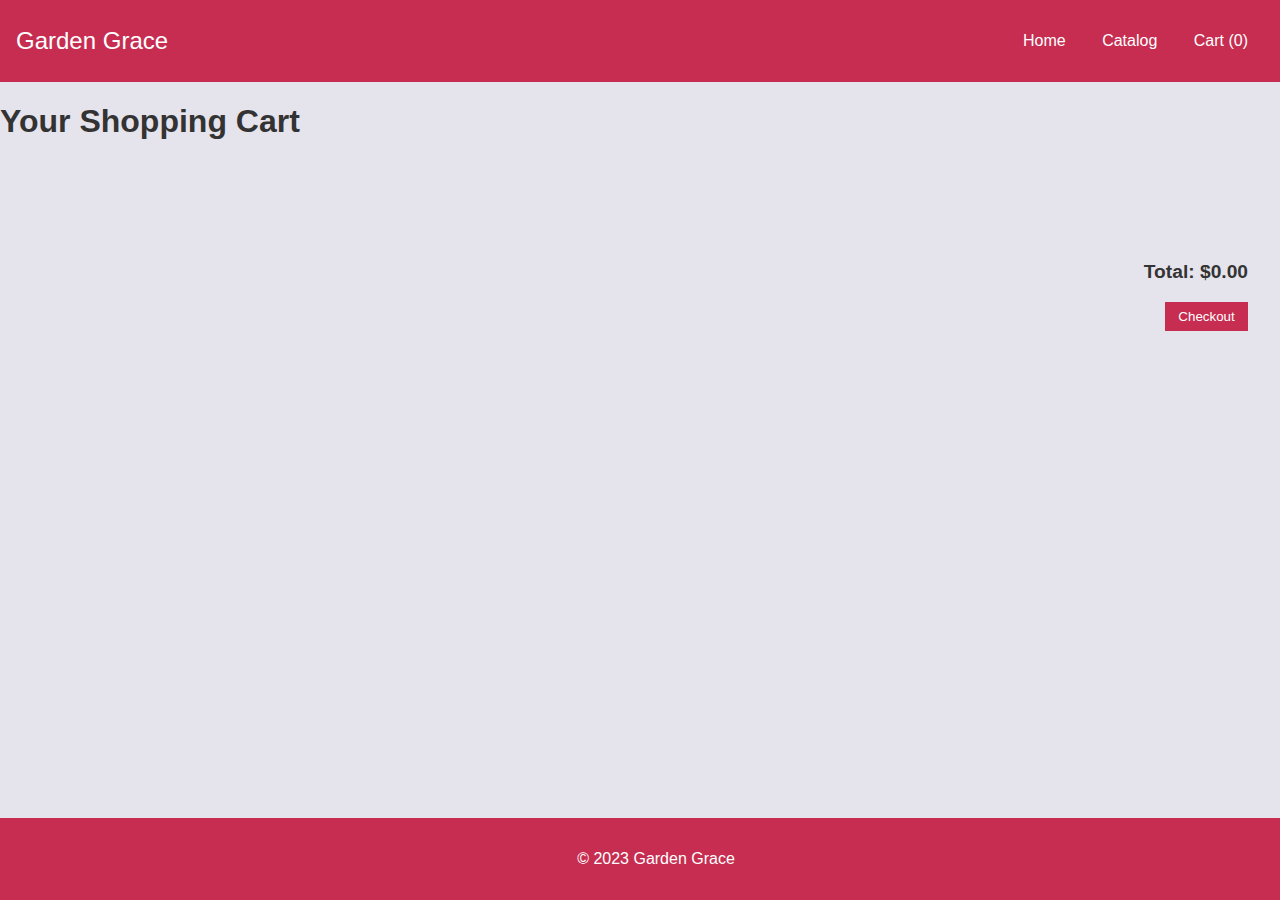
==== cart.html @ 0667052b "v1.5" ====
<!DOCTYPE html>
<html lang="en">
<head>
    <meta charset="UTF-8">
    <title>Garden Grace - Cart</title>
    <link rel="stylesheet" href="styles.css">
</head>
<body class="cart-page">
    <nav>
        <div class="logo">Garden Grace</div>
        <ul class="nav-links">
            <li><a href="index.html">Home</a></li>
            <li><a href="catalog.html">Catalog</a></li>
            <li><a href="cart.html">Cart (<span id="cart-count">0</span>)</a></li>
        </ul>
    </nav>

    <main>
        <h1>Your Shopping Cart</h1>
        <div id="cart-items">
            <!-- Cart items will be injected here -->
        </div>
        <div class="cart-total">
            <p>Total: $<span id="cart-total">0.00</span></p>
            <button class="btn" id="checkout-button">Checkout</button>
        </div>
    </main>

    <footer>
        <p>&copy; 2023 Garden Grace</p>
    </footer>

    <script src="script.js"></script>
</body>
</html>
---- styles.css ----
/* General Styles */
body {
    margin: 0;
    font-family: Arial, sans-serif;
    color: rgb(51, 51, 51); /* Charcoal Gray */
}

a {
    text-decoration: none;
    color: inherit;
}

ul {
    list-style: none;
    padding: 0;
}

nav {
    background-color: rgb(198, 45, 81); /* Deep Rose */
    display: flex;
    justify-content: space-between;
    align-items: center;
    padding: 1em;
}

.logo {
    color: rgb(255, 255, 255); /* Soft White */
    font-size: 1.5em;
}

.nav-links li {
    display: inline;
    margin: 0 1em;
}

.nav-links a {
    color: rgb(255, 255, 255); /* Soft White */
    transition: color 0.3s;
}

.nav-links a:hover {
    color: rgb(247, 203, 107); /* Golden Yellow */
}

.btn {
    background-color: rgb(198, 45, 81); /* Deep Rose */
    color: rgb(255, 255, 255); /* Soft White */
    padding: 0.5em 1em;
    border: none;
    cursor: pointer;
    transition: background-color 0.3s;
}

.btn:hover {
    background-color: rgb(247, 203, 107); /* Golden Yellow */
}

/* Main Page Styles */
body.main-page {
    background-color: rgb(255, 236, 240); /* Soft Floral Pink */
}

header {
    text-align: center;
    padding: 2em 1em;
}

.features {
    display: flex;
    flex-wrap: wrap;
    justify-content: center;
    background-color: rgb(229, 227, 236); /* Lavender Gray */
    padding: 2em 1em;
}

.feature-card {
    background-color: rgb(255, 255, 255); /* Soft White */
    margin: 1em;
    padding: 1em;
    flex: 1 1 200px;
    text-align: center;
}

/* Catalog Page Styles */
body.catalog-page {
    background-color: rgb(229, 227, 236); /* Lavender Gray */
}

.product-grid {
    display: flex;
    flex-wrap: wrap;
    justify-content: center;
    padding: 2em 1em;
}

.product-card {
    background-color: rgb(255, 236, 240); /* Soft Floral Pink */
    margin: 1em;
    padding: 1em;
    text-align: center;
    flex: 1 1 200px;
}

.product-card img {
    max-width: 100%;
    height: auto;
}

.product-card .btn {
    background-color: rgb(96, 169, 87); /* Fresh Leaf Green */
}

.product-card .btn:hover {
    background-color: rgb(247, 203, 107); /* Golden Yellow */
}

/* Modal Styles */
.modal {
    display: none;
    position: fixed;
    z-index: 1000;
    left: 0;
    top: 0;
    width: 100%;
    height: 100%;
    overflow: auto;
    background-color: rgba(51, 51, 51, 0.8); /* Charcoal Gray with opacity */
}

.modal-content {
    background-color: rgb(255, 255, 255); /* Soft White */
    margin: 5% auto;
    padding: 2em;
    width: 80%;
    max-width: 500px;
    position: relative;
}

.close-button {
    position: absolute;
    top: 1em;
    right: 1em;
    color: rgb(51, 51, 51); /* Charcoal Gray */
    font-size: 1.5em;
    cursor: pointer;
}

.modal-content .btn {
    background-color: rgb(96, 169, 87); /* Fresh Leaf Green */
}

/* Footer Styles */
footer {
    background-color: rgb(198, 45, 81); /* Deep Rose */
    color: rgb(255, 255, 255); /* Soft White */
    text-align: center;
    padding: 1em;
    position: fixed;
    width: 100%;
    bottom: 0;
}

/* Responsive Design */
@media (max-width: 600px) {
    .nav-links li {
        display: block;
        margin: 0.5em 0;
    }

    .features, .product-grid {
        flex-direction: column;
        align-items: center;
    }

    .feature-card, .product-card {
        flex: 1 1 100%;
    }
}
.modal {
    display: none;
    position: fixed;
    z-index: 1000;
    left: 0;
    top: 0;
    width: 100%;
    height: 100%;
    overflow: auto;
    background-color: rgba(51, 51, 51, 0.8); /* Charcoal Gray with opacity */
}

.modal-content {
    background-color: rgb(255, 255, 255); /* Soft White */
    margin: 5% auto;
    padding: 1em;
    width: 600px; /* Set fixed width */
    position: relative;
    display: flex;
    flex-direction: column;
    align-items: center;
}

.close-button {
    position: absolute;
    top: 0.5em;
    right: 0.5em;
    color: rgb(51, 51, 51); /* Charcoal Gray */
    font-size: 1.5em;
    cursor: pointer;
}

.modal-body {
    display: flex;
    align-items: flex-start;
}

.modal-body img {
    width: 250px; /* Set width for images */
    margin-right: 20px;
}

.modal-details {
    flex: 1;
}

.modal-details h2,
.modal-details p {
    margin: 0.5em 0;
}

/* Cart Page Styles */
body.cart-page {
    background-color: rgb(229, 227, 236); /* Lavender Gray */
}

#cart-items {
    padding: 2em;
}

.cart-item {
    display: flex;
    align-items: center;
    margin-bottom: 1em;
}

.cart-item img {
    width: 100px;
    margin-right: 1em;
}

.cart-item-details {
    flex: 1;
}

.cart-total {
    text-align: right;
    padding: 1em 2em;
}

.cart-total p {
    font-size: 1.2em;
    font-weight: bold;
}

#checkout-button {
    background-color: rgb(198, 45, 81); /* Deep Rose */
}

#checkout-button:hover {
    background-color: rgb(247, 203, 107); /* Golden Yellow */
}

/* Responsive Design */
@media (max-width: 600px) {
    .modal-content {
        width: 90%;
    }

    .modal-body {
        flex-direction: column;
        align-items: center;
    }

    .modal-body img {
        margin: 0 0 1em 0;
    }

    .cart-item {
        flex-direction: column;
        align-items: flex-start;
    }

    .cart-item img {
        margin-bottom: 0.5em;
    }

    .cart-total {
        text-align: center;
    }
}
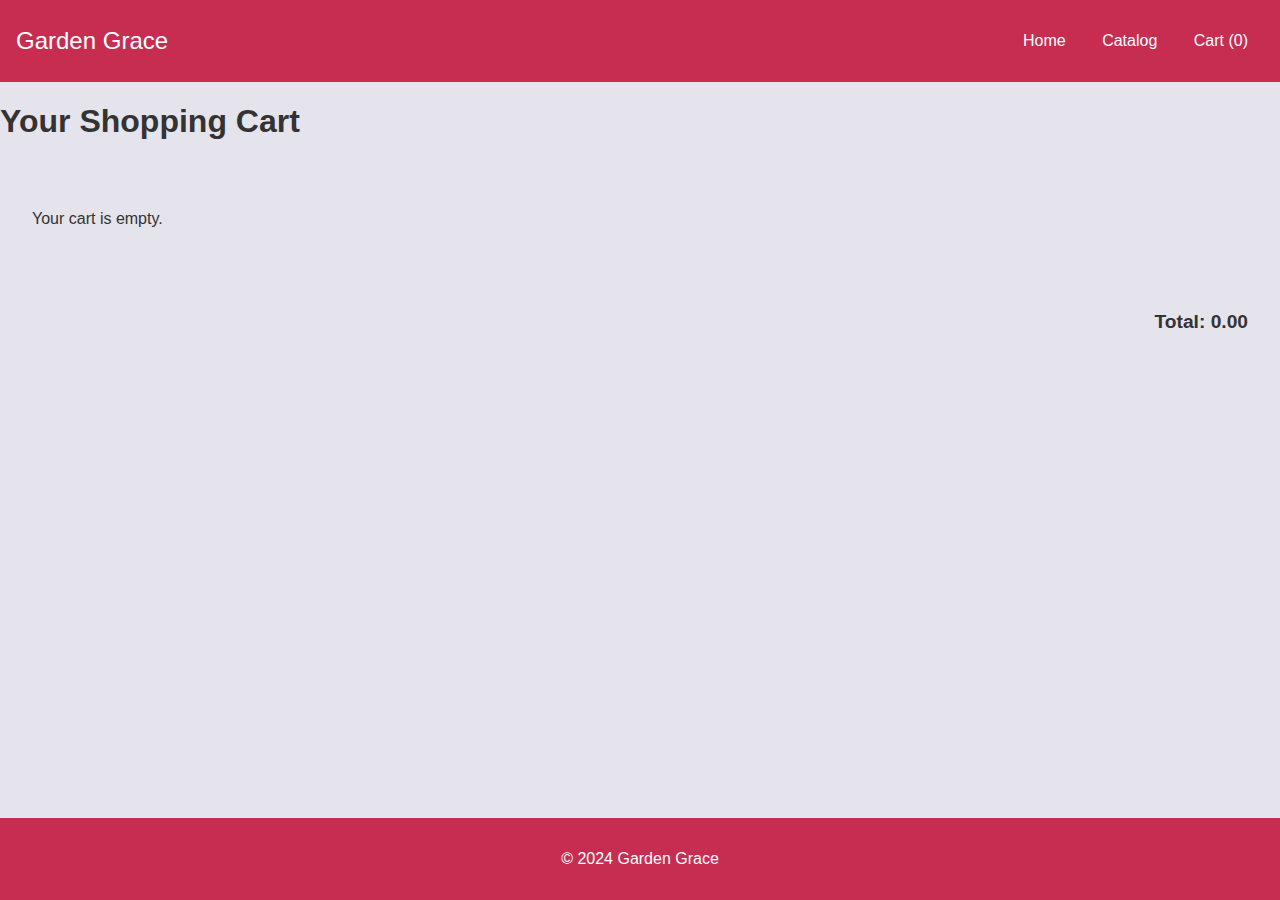
==== commit 50989186: "v2" ====
--- a/cart.html
+++ b/cart.html
@@ -21,13 +21,13 @@
             <!-- Cart items will be injected here -->
         </div>
         <div class="cart-total">
-            <p>Total: $<span id="cart-total">0.00</span></p>
+            <p>Total: <span id="cart-total">0.00</span></p>
             <button class="btn" id="checkout-button">Checkout</button>
         </div>
     </main>
 
     <footer>
-        <p>&copy; 2023 Garden Grace</p>
+        <p>&copy; 2024 Garden Grace</p>
     </footer>
 
     <script src="script.js"></script>
--- a/styles.css
+++ b/styles.css
@@ -1,8 +1,20 @@
 /* General Styles */
+html, body {
+    height: 100%;
+    margin: 0;
+}
+
 body {
     margin: 0;
     font-family: Arial, sans-serif;
     color: rgb(51, 51, 51); /* Charcoal Gray */
+    display: flex;
+    flex-direction: column;
+    min-height: 100%;
+}
+
+main {
+    flex-grow: 1;
 }
 
 a {
@@ -63,6 +75,12 @@
 header {
     text-align: center;
     padding: 2em 1em;
+}
+
+.coverimg img {
+    width: 100%;
+    height: 800px;
+    display: block;
 }
 
 .features {
@@ -99,6 +117,13 @@
     padding: 1em;
     text-align: center;
     flex: 1 1 200px;
+    cursor: pointer;
+    border: 1px solid rgba(0, 0, 0, 0.1);
+    transition: transform 0.2s;
+}
+
+.product-card:hover {
+    transform: scale(1.05);
 }
 
 .product-card img {
@@ -130,67 +155,6 @@
 .modal-content {
     background-color: rgb(255, 255, 255); /* Soft White */
     margin: 5% auto;
-    padding: 2em;
-    width: 80%;
-    max-width: 500px;
-    position: relative;
-}
-
-.close-button {
-    position: absolute;
-    top: 1em;
-    right: 1em;
-    color: rgb(51, 51, 51); /* Charcoal Gray */
-    font-size: 1.5em;
-    cursor: pointer;
-}
-
-.modal-content .btn {
-    background-color: rgb(96, 169, 87); /* Fresh Leaf Green */
-}
-
-/* Footer Styles */
-footer {
-    background-color: rgb(198, 45, 81); /* Deep Rose */
-    color: rgb(255, 255, 255); /* Soft White */
-    text-align: center;
-    padding: 1em;
-    position: fixed;
-    width: 100%;
-    bottom: 0;
-}
-
-/* Responsive Design */
-@media (max-width: 600px) {
-    .nav-links li {
-        display: block;
-        margin: 0.5em 0;
-    }
-
-    .features, .product-grid {
-        flex-direction: column;
-        align-items: center;
-    }
-
-    .feature-card, .product-card {
-        flex: 1 1 100%;
-    }
-}
-.modal {
-    display: none;
-    position: fixed;
-    z-index: 1000;
-    left: 0;
-    top: 0;
-    width: 100%;
-    height: 100%;
-    overflow: auto;
-    background-color: rgba(51, 51, 51, 0.8); /* Charcoal Gray with opacity */
-}
-
-.modal-content {
-    background-color: rgb(255, 255, 255); /* Soft White */
-    margin: 5% auto;
     padding: 1em;
     width: 600px; /* Set fixed width */
     position: relative;
@@ -227,9 +191,20 @@
     margin: 0.5em 0;
 }
 
+.modal-content .btn {
+    background-color: rgb(96, 169, 87); /* Fresh Leaf Green */
+}
+
 /* Cart Page Styles */
 body.cart-page {
     background-color: rgb(229, 227, 236); /* Lavender Gray */
+    display: flex;
+    flex-direction: column;
+    min-height: 100%;
+}
+
+main {
+    flex-grow: 1;
 }
 
 #cart-items {
@@ -269,8 +244,32 @@
     background-color: rgb(247, 203, 107); /* Golden Yellow */
 }
 
+/* Footer Styles */
+footer {
+    background-color: rgb(198, 45, 81); /* Deep Rose */
+    color: rgb(255, 255, 255); /* Soft White */
+    text-align: center;
+    padding: 1em;
+}
+
 /* Responsive Design */
 @media (max-width: 600px) {
+    .nav-links li {
+        display: block;
+        margin: 0.5em 0;
+    }
+
+    .features,
+    .product-grid {
+        flex-direction: column;
+        align-items: center;
+    }
+
+    .feature-card,
+    .product-card {
+        flex: 1 1 100%;
+    }
+
     .modal-content {
         width: 90%;
     }
@@ -296,4 +295,66 @@
     .cart-total {
         text-align: center;
     }
+}
+.cart-item {
+    display: flex;
+    align-items: center;
+    margin-bottom: 1em;
+    background-color: rgb(255, 255, 255); /* Soft White */
+    padding: 1em;
+    border-radius: 5px;
+}
+
+.cart-item img {
+    width: 100px;
+    margin-right: 1em;
+}
+
+.cart-item-details {
+    flex: 1;
+}
+
+.cart-item-details h2 {
+    margin: 0.5em 0;
+}
+
+.quantity-control {
+    display: flex;
+    align-items: center;
+    margin: 0.5em 0;
+}
+
+.quantity-btn {
+    background-color: rgb(96, 169, 87); /* Fresh Leaf Green */
+    color: rgb(255, 255, 255); /* Soft White */
+    border: none;
+    padding: 0.5em;
+    cursor: pointer;
+    font-size: 1em;
+}
+
+.quantity-btn:hover {
+    background-color: rgb(247, 203, 107); /* Golden Yellow */
+}
+
+.quantity-control input {
+    width: 50px;
+    text-align: center;
+    margin: 0 0.5em;
+    border: 1px solid rgb(198, 45, 81); /* Deep Rose */
+    border-radius: 3px;
+    padding: 0.3em;
+}
+
+.remove-item {
+    background-color: rgb(198, 45, 81); /* Deep Rose */
+    color: rgb(255, 255, 255); /* Soft White */
+    border: none;
+    padding: 0.5em 1em;
+    cursor: pointer;
+    margin-top: 0.5em;
+}
+
+.remove-item:hover {
+    background-color: rgb(247, 203, 107); /* Golden Yellow */
 }